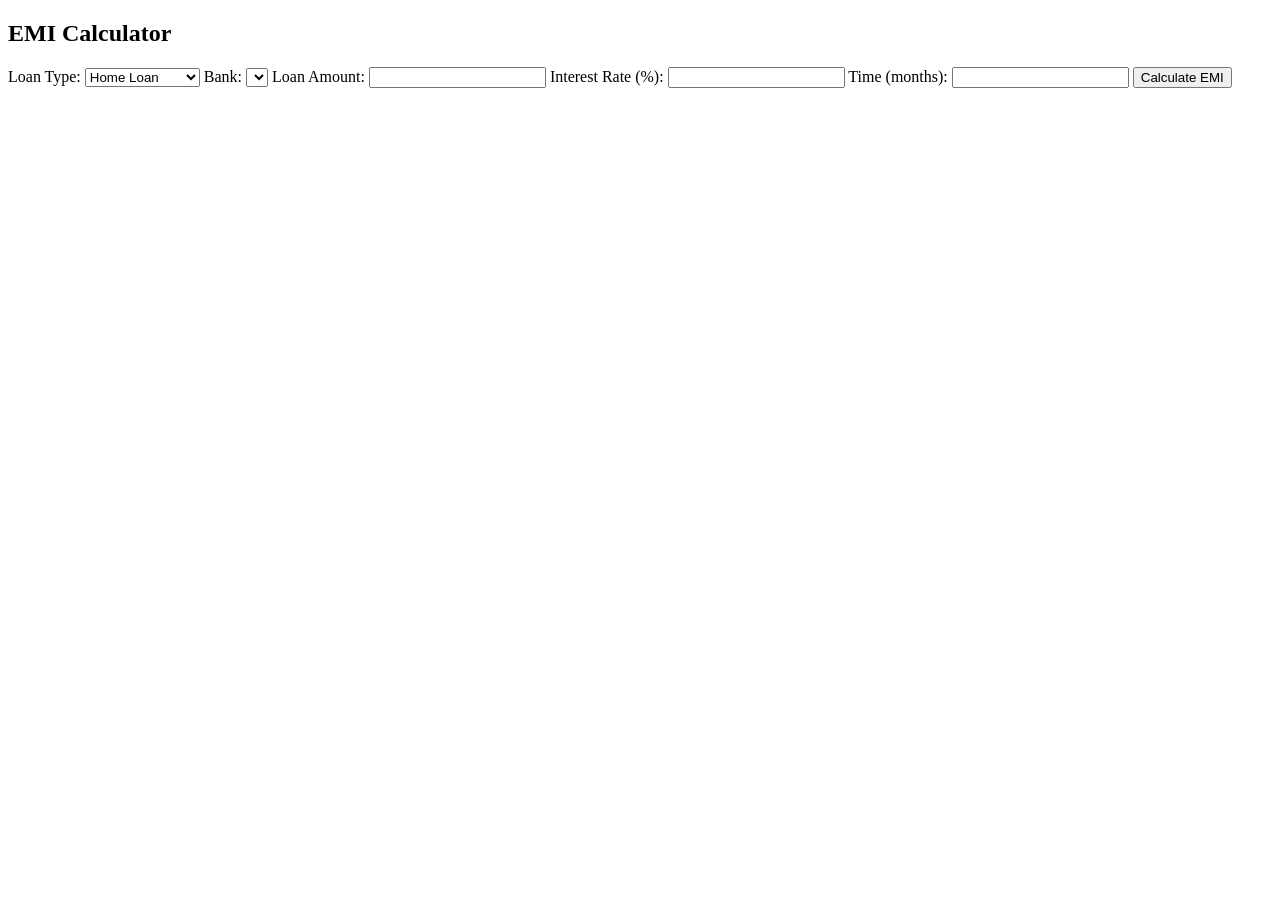
==== index.html @ dec9fb55 "hml" ====
<!DOCTYPE html>
<html lang="en">

<head>
    <meta charset="UTF-8">
    <meta name="viewport" content="width=device-width, initial-scale=1.0">
    <title>EMI Calculator</title>
    <link rel="stylesheet" href="style.css">
</head>

<body>
    <div class="container">
        <h2>EMI Calculator</h2>
        <label>Loan Type:</label>
        <select id="loanType">
            <option>Home Loan</option>
            <option>Education Loan</option>
            <option>Car Loan</option>
        </select>

        <label>Bank:</label>
        <select id="bank"></select>

        <label>Loan Amount:</label>
        <input type="number" id="amount">

        <label>Interest Rate (%):</label>
        <input type="number" id="rate">

        <label>Time (months):</label>
        <input type="number" id="time">

        <button onclick="calculateEMI()">Calculate EMI</button>

        <h3 id="result"></h3>
    </div>
    <script src="script.js"></script>
</body>

</html>
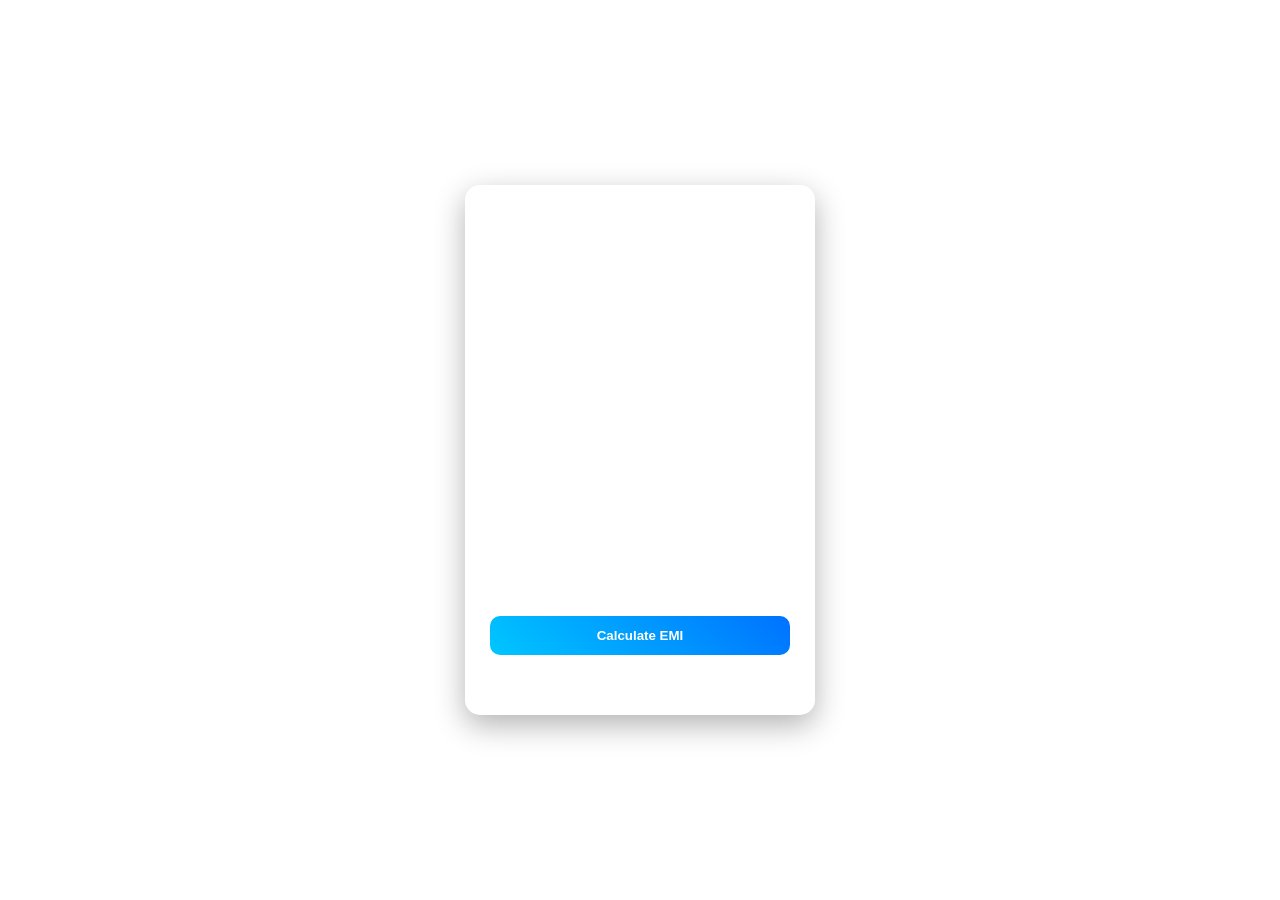
==== commit ad625adb: "adding logo and cdropdown" ====
--- a/index.html
+++ b/index.html
@@ -19,7 +19,12 @@
         </select>
 
         <label>Bank:</label>
-        <select id="bank"></select>
+        <div class="box">
+            <img src="https://1000logos.net/wp-content/uploads/2018/03/SBI-Logo.png" alt="">
+            <select id="bank"></select>
+            
+        </div>
+        
 
         <label>Loan Amount:</label>
         <input type="number" id="amount">
--- a/style.css
+++ b/style.css
@@ -0,0 +1,101 @@
+* {
+    margin: 0;
+    padding: 0;
+    box-sizing: border-box;
+    font-family: 'Segoe UI', sans-serif;
+}
+
+body {
+    height: 100vh;
+    background-image: url("https://plus.unsplash.com/premium_photo-1680721443657-a936f7cb9f37?q=80&w=1065&auto=format&fit=crop&ixlib=rb-4.1.0&ixid=M3wxMjA3fDB8MHxwaG90by1wYWdlfHx8fGVufDB8fHx8fA%3D%3D");
+    display: flex;
+    justify-content: center;
+    align-items: center;
+}
+
+/* Main Card */
+.container {
+    width: 350px;
+    padding: 25px;
+    border-radius: 15px;
+    background: rgba(255, 255, 255, 0.1);
+    backdrop-filter: blur(15px);
+    box-shadow: 0 10px 30px rgba(0,0,0,0.3);
+    color: white;
+}
+
+/* Title */
+.container h2 {
+    text-align: center;
+    margin-bottom: 15px;
+}
+
+/* Labels */
+label {
+    font-size: 14px;
+    margin-top: 10px;
+    display: block;
+}
+
+/* Inputs & Select */
+input, select {
+    width: 100%;
+    padding: 10px;
+    margin-top: 5px;
+    border-radius: 8px;
+    border: none;
+    outline: none;
+    background: rgba(255,255,255,0.2);
+    color: white;
+}
+
+/* Placeholder color */
+input::placeholder {
+    color: #ddd;
+}
+
+/* Button */
+button {
+    width: 100%;
+    padding: 12px;
+    margin-top: 15px;
+    border-radius: 10px;
+    border: none;
+    background: linear-gradient(45deg, #00c6ff, #0072ff);
+    color: white;
+    font-weight: bold;
+    cursor: pointer;
+    transition: 0.3s;
+}
+
+button:hover {
+    box-shadow: 0 0 10px #00c6ff,
+                0 0 20px #0072ff,
+                0 0 40px #00c6ff;
+    transform: scale(1.05);
+}
+
+#result {
+    margin-top: 15px;
+    text-align: center;
+    font-size: 18px;
+    font-weight: bold;
+    background: rgba(0,0,0,0.2);
+    padding: 10px;
+    border-radius: 10px;
+    visibility: hidden;
+}
+.visible{
+    visibility: visible;
+}
+#bank{
+    width: 75%;
+}
+.box{
+    display: flex;
+    padding: 12px;
+}
+img{
+    width: 20%;
+    margin-right: 12px;
+}
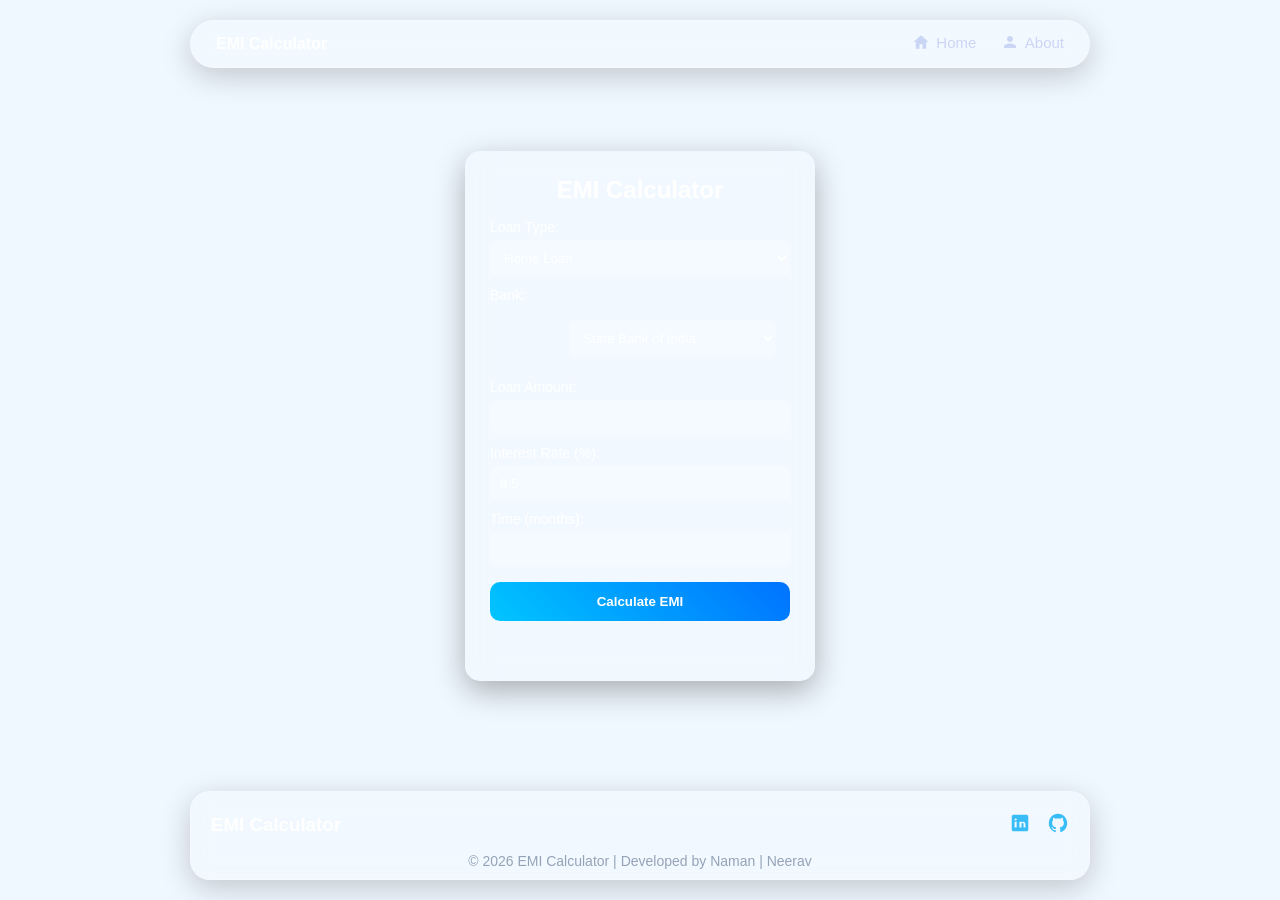
==== commit 8c4849ce: "modify website by adding header and footer" ====
--- a/index.html
+++ b/index.html
@@ -9,37 +9,105 @@
 </head>
 
 <body>
-    <div class="container">
-        <h2>EMI Calculator</h2>
-        <label>Loan Type:</label>
-        <select id="loanType">
-            <option>Home Loan</option>
-            <option>Education Loan</option>
-            <option>Car Loan</option>
-        </select>
+    <header class="navbar">
+  <div class="logo">
+    <!-- EMI Icon -->
+    <!-- <svg width="26" height="26" viewBox="0 0 24 24" fill="currentColor">
+      <path d="M3 3H21V7H3V3ZM3 10H21V14H3V10ZM3 17H21V21H3V17Z"/>
+    </svg> -->
+    <span>EMI Calculator</span>
+  </div>
 
-        <label>Bank:</label>
-        <div class="box">
-            <img src="https://1000logos.net/wp-content/uploads/2018/03/SBI-Logo.png" alt="">
-            <select id="bank"></select>
-            
+  <nav>
+    <a href="#home" class="nav-link">
+      <!-- Home Icon -->
+      <svg viewBox="0 0 24 24" fill="currentColor">
+        <path d="M12 3L2 12H5V21H10V15H14V21H19V12H22L12 3Z"/>
+      </svg>
+      Home
+    </a>
+
+    <a href="#about" class="nav-link">
+      <!-- About Icon -->
+      <svg viewBox="0 0 24 24" fill="currentColor">
+        <path d="M12 12C14.21 12 16 10.21 16 8C16 5.79 14.21 4 12 4C9.79 4 8 5.79 8 8C8 10.21 9.79 12 12 12ZM12 14C9.33 14 4 15.34 4 18V20H20V18C20 15.34 14.67 14 12 14Z"/>
+      </svg>
+      About
+    </a>
+  </nav>
+</header>
+    <div class="hero">
+        <div class="container">
+            <h2>EMI Calculator</h2>
+            <label>Loan Type:</label>
+            <select id="loanType">
+                <option value="0">Home Loan</option>
+                <option value="1">Education Loan</option>
+                <option value="2">Car Loan</option>
+                <option value="3">Personal Loan</option>
+            </select>
+
+            <label>Bank:</label>
+            <div class="box">
+                <img src="https://1000logos.net/wp-content/uploads/2018/03/SBI-Logo.png" alt="">
+                <select id="bank"></select>
+
+            </div>
+
+
+            <label>Loan Amount:</label>
+            <input type="number" id="amount">
+            <p id="amtError" style="color:rgba(255, 0, 0, 0.516);font-size:small;"></p>
+
+            <label>Interest Rate (%):</label>
+            <input type="number" id="rate">
+
+            <label>Time (months):</label>
+            <input type="number" id="time">
+            <p id="timeError" style="color:rgba(255, 0, 0, 0.516);font-size:small;"></p>
+
+
+            <button id="res">Calculate EMI</button>
+
+            <h3 id="result"></h3>
         </div>
-        
+        <script src="script.js"></script>
+    </div>
+    <footer class="footer">
+  <div class="footer-container">
 
-        <label>Loan Amount:</label>
-        <input type="number" id="amount">
+    <!-- Left: Project Info -->
+    <div class="footer-left">
+      <h3>EMI Calculator</h3>
+    </div>
 
-        <label>Interest Rate (%):</label>
-        <input type="number" id="rate">
+    <!-- Center: Navigation -->
+   
 
-        <label>Time (months):</label>
-        <input type="number" id="time">
+    <!-- Right: Social Icons -->
+    <div class="footer-social">
 
-        <button onclick="calculateEMI()">Calculate EMI</button>
+      <!-- LinkedIn -->
+      <a href="https://www.linkedin.com/in/naman-adlakha-811a3238a" target="_blank">
+        <svg viewBox="0 0 24 24" fill="currentColor">
+          <path d="M19 3A2 2 0 0 1 21 5V19A2 2 0 0 1 19 21H5A2 2 0 0 1 3 19V5A2 2 0 0 1 5 3H19ZM8.34 17V10.5H6.13V17H8.34ZM7.24 9.35C7.95 9.35 8.41 8.87 8.41 8.26C8.4 7.63 7.95 7.17 7.26 7.17C6.57 7.17 6.09 7.63 6.09 8.26C6.09 8.87 6.54 9.35 7.22 9.35H7.24ZM17.87 17V13.36C17.87 11.43 16.84 10.5 15.47 10.5C14.39 10.5 13.89 11.1 13.62 11.52V10.5H11.41C11.44 11.17 11.41 17 11.41 17H13.62V13.36C13.62 13.16 13.64 12.97 13.69 12.83C13.85 12.43 14.21 12.01 14.81 12.01C15.58 12.01 15.89 12.6 15.89 13.47V17H17.87Z"/>
+        </svg>
+      </a>
 
-        <h3 id="result"></h3>
+      <!-- GitHub -->
+      <a href="https://github.com/naman1159be25-byte" target="_blank">
+        <svg viewBox="0 0 24 24" fill="currentColor">
+          <path d="M12 2C6.48 2 2 6.58 2 12.26C2 16.8 4.87 20.66 8.84 22.02C9.34 22.12 9.52 21.8 9.52 21.52C9.52 21.27 9.51 20.54 9.5 19.69C6.73 20.31 6.14 18.42 6.14 18.42C5.68 17.21 5.03 16.9 5.03 16.9C4.12 16.26 5.1 16.28 5.1 16.28C6.1 16.35 6.63 17.34 6.63 17.34C7.52 18.91 8.97 18.46 9.54 18.21C9.63 17.55 9.89 17.1 10.18 16.84C7.95 16.58 5.62 15.69 5.62 11.73C5.62 10.61 6.01 9.7 6.65 8.99C6.55 8.73 6.2 7.68 6.75 6.3C6.75 6.3 7.59 6.03 9.5 7.36C10.29 7.14 11.15 7.03 12 7.03C12.85 7.03 13.71 7.14 14.5 7.36C16.41 6.03 17.25 6.3 17.25 6.3C17.8 7.68 17.45 8.73 17.35 8.99C17.99 9.7 18.38 10.61 18.38 11.73C18.38 15.7 16.04 16.57 13.81 16.83C14.17 17.14 14.5 17.75 14.5 18.68C14.5 20.02 14.49 21.14 14.49 21.52C14.49 21.8 14.67 22.13 15.18 22.02C19.14 20.66 22 16.8 22 12.26C22 6.58 17.52 2 12 2Z"/>
+        </svg>
+      </a>
+
     </div>
-    <script src="script.js"></script>
+  </div>
+
+  <p class="footer-bottom">
+    © 2026 EMI Calculator | Developed by Naman | Neerav
+  </p>
+</footer>
 </body>
 
 </html>
--- a/style.css
+++ b/style.css
@@ -4,13 +4,26 @@
     box-sizing: border-box;
     font-family: 'Segoe UI', sans-serif;
 }
-
-body {
+body{
+    background-image: url("https://plus.unsplash.com/premium_photo-1680721443657-a936f7cb9f37?q=80&w=1065&auto=format&fit=crop&ixlib=rb-4.1.0&ixid=M3wxMjA3fDB8MHxwaG90by1wYWdlfHx8fGVufDB8fHx8fA%3D%3D");
+    background-repeat: no-repeat;
+    background-position: center center;
+    background-color:aliceblue;
     height: 100vh;
-    background-image: url("https://plus.unsplash.com/premium_photo-1680721443657-a936f7cb9f37?q=80&w=1065&auto=format&fit=crop&ixlib=rb-4.1.0&ixid=M3wxMjA3fDB8MHxwaG90by1wYWdlfHx8fGVufDB8fHx8fA%3D%3D");
+    display: flex;
+    flex-direction: column;
+
+}
+
+.hero{
+    
+height: calc(100vh - 200px);
+    
     display: flex;
     justify-content: center;
     align-items: center;
+    padding: 30px;
+    margin-top: 80px;
 }
 
 /* Main Card */
@@ -98,4 +111,143 @@
 img{
     width: 20%;
     margin-right: 12px;
+    object-fit: contain;
+}
+.error{
+    border: 2px solid red;
+}
+/* Navbar container */
+.navbar {
+  position: fixed;
+  top: 20px;
+  left: 50%;
+  transform: translateX(-50%);
+
+  width: 90%;
+  max-width: 900px;
+
+  display: flex;
+  justify-content: space-between;
+  align-items: center;
+
+  padding: 12px 25px;
+
+  background: rgba(255, 255, 255, 0.08);
+  backdrop-filter: blur(12px);
+  -webkit-backdrop-filter: blur(12px);
+
+  border-radius: 50px;
+
+  box-shadow: 0 8px 30px rgba(0, 0, 0, 0.2);
+  border: 1px solid rgba(255, 255, 255, 0.2);
+
+  z-index: 1000;
+}
+
+/* Logo */
+.logo {
+  display: flex;
+  align-items: center;
+  gap: 8px;
+  color: white;
+  font-weight: 600;
+}
+
+/* Nav links */
+.nav-link {
+  display: inline-flex;
+  align-items: center;
+  gap: 6px;
+
+  margin-left: 20px;
+  text-decoration: none;
+
+  color: #cbd5f5;
+  font-size: 15px;
+
+  transition: 0.3s ease;
+}
+
+
+/* Icons inside links */
+.nav-link svg {
+  width: 18px;
+  height: 18px;
+}
+
+/* Hover effect */
+.nav-link:hover {
+  color: #38bdf8;
+  transform: translateY(-2px);
+}
+
+/* Active glow effect */
+.nav-link:active {
+  transform: scale(0.95);
+}
+/* Footer container */
+.footer {
+  margin: 40px auto 20px;
+  width: 90%;
+  max-width: 900px;
+
+  padding: 20px;
+
+  background: rgba(255, 255, 255, 0.08);
+  backdrop-filter: blur(12px);
+  -webkit-backdrop-filter: blur(12px);
+
+  border-radius: 20px;
+  border: 1px solid rgba(255, 255, 255, 0.2);
+
+  box-shadow: 0 8px 30px rgba(0,0,0,0.2);
+
+  color: white;
+  height: 89px;
+}
+
+/* Layout */
+.footer-container {
+  display: flex;
+  justify-content: space-between;
+  align-items: center;
+  flex-wrap: wrap;
+}
+
+/* Links */
+.footer-links a {
+  margin: 0 10px;
+  color: #cbd5f5;
+  text-decoration: none;
+  transition: 0.3s;
+}
+
+.footer-links a:hover {
+  color: #38bdf8;
+}
+
+/* Social icons */
+.footer-social a {
+  margin-left: 12px;
+  color: #38bdf8;
+  display: inline-flex;
+  transition: 0.3s ease;
+}
+
+.footer-social svg {
+  width: 22px;
+  height: 22px;
+}
+
+.footer-social a:hover {
+  color: white;
+  transform: scale(1.2);
+}
+
+/* Bottom text */
+.footer-bottom {
+  text-align: center;
+  margin-top: 15px;
+  font-size: 14px;
+  color: #94a3b8;
 }
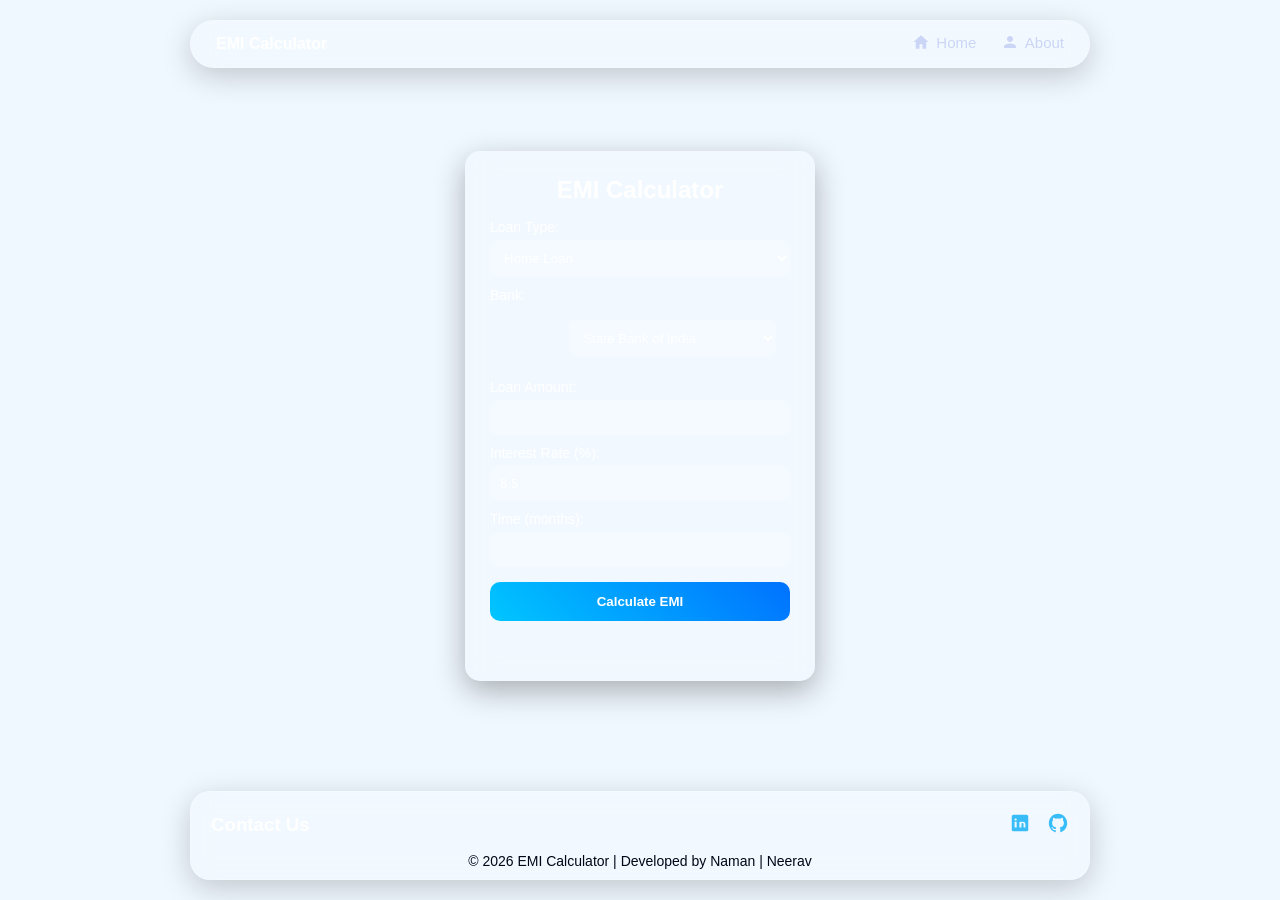
==== commit 9ca1e1ea: "project completed with fixed all bug" ====
--- a/index.html
+++ b/index.html
@@ -11,10 +11,7 @@
 <body>
     <header class="navbar">
   <div class="logo">
-    <!-- EMI Icon -->
-    <!-- <svg width="26" height="26" viewBox="0 0 24 24" fill="currentColor">
-      <path d="M3 3H21V7H3V3ZM3 10H21V14H3V10ZM3 17H21V21H3V17Z"/>
-    </svg> -->
+
     <span>EMI Calculator</span>
   </div>
 
@@ -27,7 +24,7 @@
       Home
     </a>
 
-    <a href="#about" class="nav-link">
+    <a href="about.html" class="nav-link">
       <!-- About Icon -->
       <svg viewBox="0 0 24 24" fill="currentColor">
         <path d="M12 12C14.21 12 16 10.21 16 8C16 5.79 14.21 4 12 4C9.79 4 8 5.79 8 8C8 10.21 9.79 12 12 12ZM12 14C9.33 14 4 15.34 4 18V20H20V18C20 15.34 14.67 14 12 14Z"/>
@@ -78,7 +75,7 @@
 
     <!-- Left: Project Info -->
     <div class="footer-left">
-      <h3>EMI Calculator</h3>
+      <h3>Contact Us</h3>
     </div>
 
     <!-- Center: Navigation -->
--- a/style.css
+++ b/style.css
@@ -250,4 +250,7 @@
   margin-top: 15px;
   font-size: 14px;
   color: #94a3b8;
+}
+.footer p{
+  color:#020617;
 }
